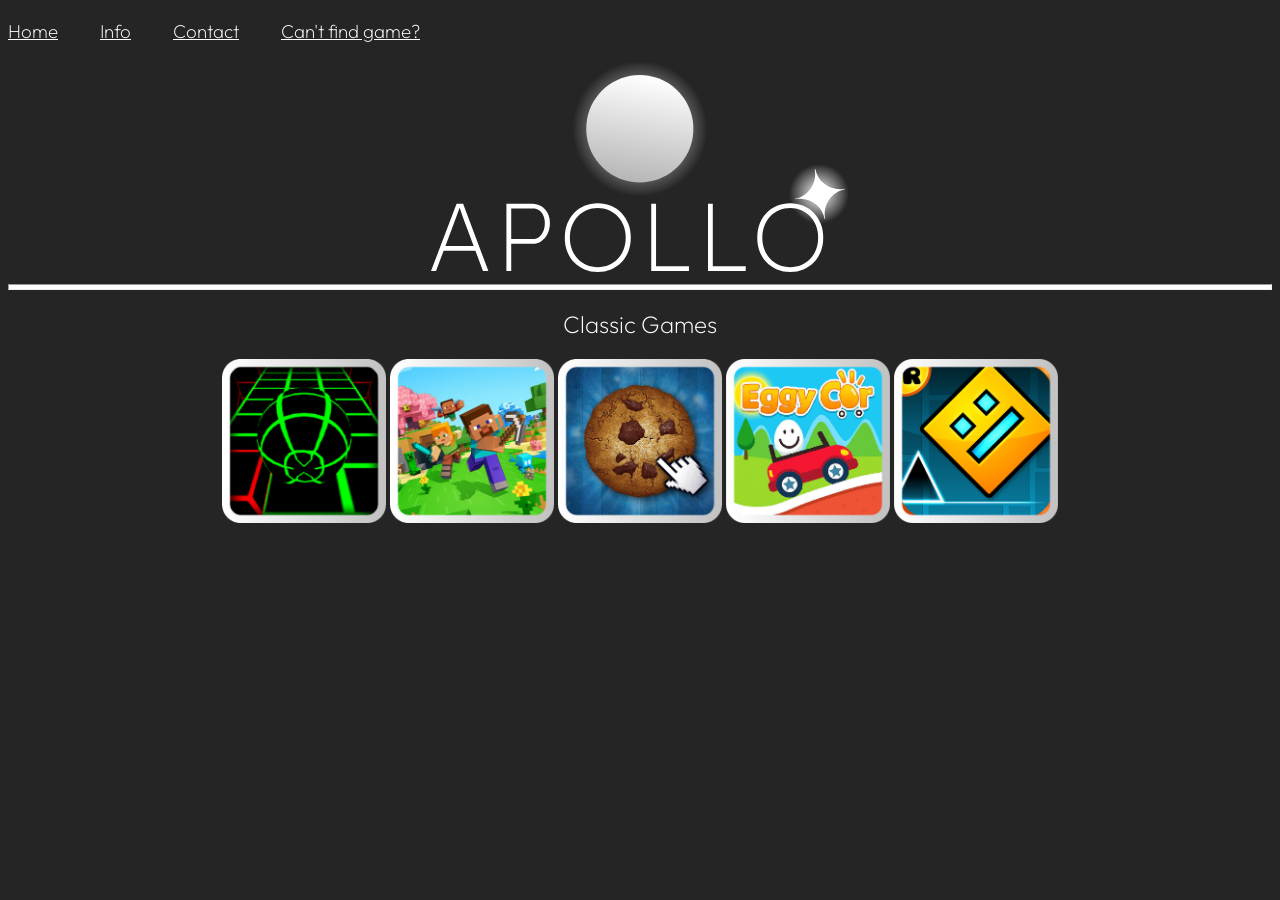
==== index.html @ 20754568 "My last resort 3:" ====
<!DOCTYPE html>
<!-- Something not working counter [2] -->
<html>
  <head>
    <link rel="stylesheet" href="/style.css">
    <link rel="icon" href="/img/favicon.png">
    <title>New Tab</title>
  </head>
  <body>
    <h3><a href="/">Home</a>⠀⠀⠀<a href="/info">Info</a>⠀⠀⠀<a href="/contact">Contact</a>⠀⠀⠀<a href="/gamefinder">Can't find game?</a></h3>
    <div style="text-align: center">
      <img src="/img/apollo.svg" width="33%">
      <hr>
      <h2>Classic Games</h2>
      <div id="games-list">
      
      <a href="/games/slope" target="_top"><img id="icon" src="/img/slope.png"></a>  
      
      <a href="/games/minecraft" target="_top"><img id="icon" src="/img/minecraft.png"></a>  
      
      <a href="/games/cookieclicker" target="_top"><img id="icon" src="/img/cookieclicker.png"></a>  
      
      <a href="/games/eggycar" target="_top"><img id="icon" src="/img/eggycar.png"></a>  

      <a href="/games/geometrydash" target="_top"><img id="icon" src="/img/geometrydash.png"></a>  
      
    </div>
  </body>
</html>
---- style.css ----
/* Something not working counter [1] */
@import url('https://fonts.googleapis.com/css2?family=Outfit:wght@100..900&display=swap');

body {
  background-color: #252525;
}

h1, h2, h3, h4, h5, h6, a, p, button {
  font-family: Outfit;
  color: #FFFFFF;
  font-weight: 200;
}

hr {
  color: #FFFFFF;
  background-color: #FFFFFF;
  height: 4px;
}

#icon {
  width: 164px;
}

#certain {
  width: 164px;
}

iframe {
  border-radius: 7px;
  border: none;
}

button {
  border-radius: 5px;
  border: none;
  background-color: #404040;
}
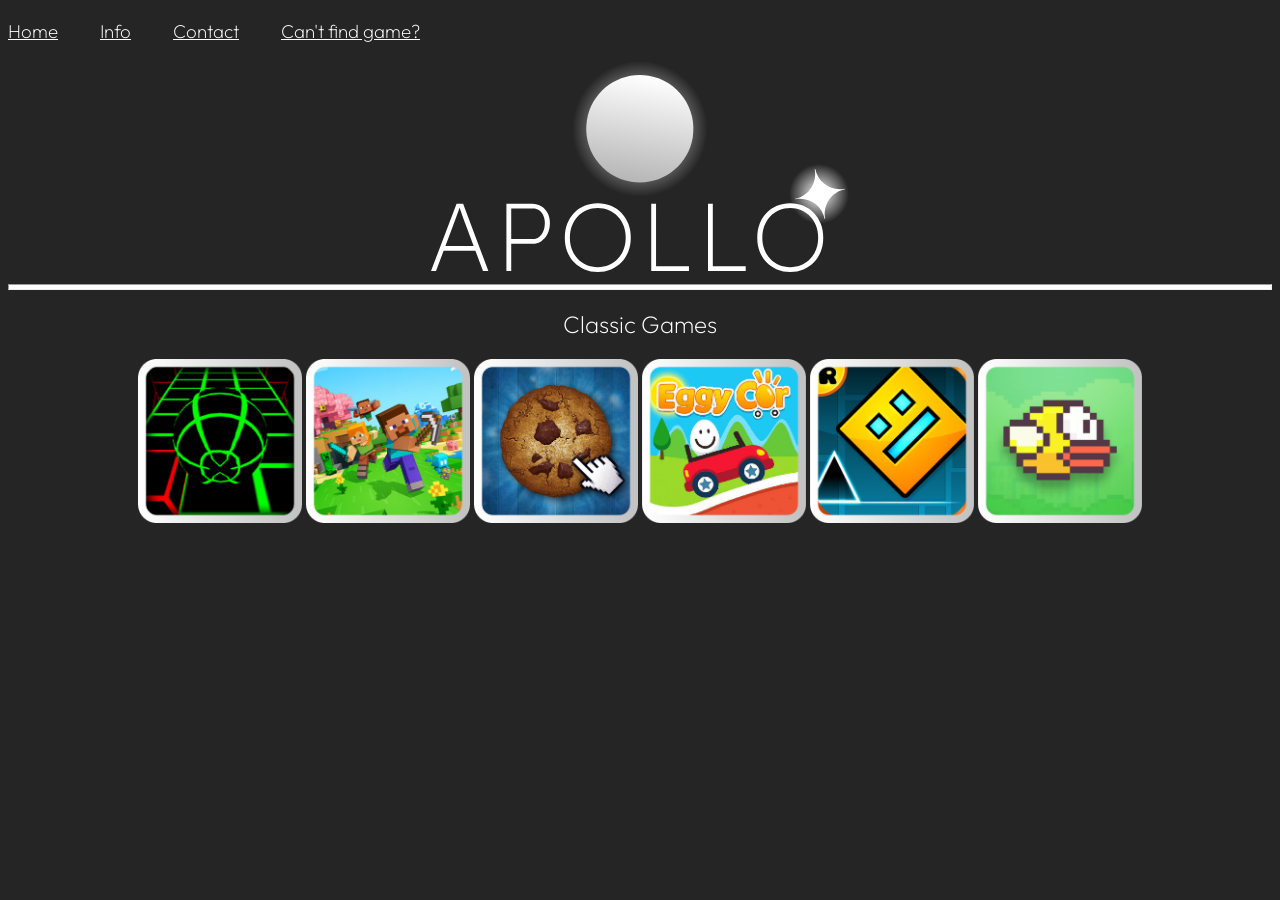
==== commit 0c35950d: "Add Flappy Bird game link to index.html" ====
--- a/index.html
+++ b/index.html
@@ -14,15 +14,17 @@
       <h2>Classic Games</h2>
       <div id="games-list">
       
-      <a href="/games/slope" target="_top"><img id="icon" src="/img/slope.png"></a>  
+      <a href="/games/slope"><img id="icon" src="/img/slope.png"></a>  
       
-      <a href="/games/minecraft" target="_top"><img id="icon" src="/img/minecraft.png"></a>  
+      <a href="/games/minecraft"><img id="icon" src="/img/minecraft.png"></a>  
       
-      <a href="/games/cookieclicker" target="_top"><img id="icon" src="/img/cookieclicker.png"></a>  
+      <a href="/games/cookieclicker"><img id="icon" src="/img/cookieclicker.png"></a>  
       
-      <a href="/games/eggycar" target="_top"><img id="icon" src="/img/eggycar.png"></a>  
+      <a href="/games/eggycar"><img id="icon" src="/img/eggycar.png"></a>  
 
-      <a href="/games/geometrydash" target="_top"><img id="icon" src="/img/geometrydash.png"></a>  
+      <a href="/games/geometrydash"><img id="icon" src="/img/geometrydash.png"></a>  
+        
+      <a href="/games/flappybird"><img id="icon" src="/img/flappybird.png"></a>  
       
     </div>
   </body>
